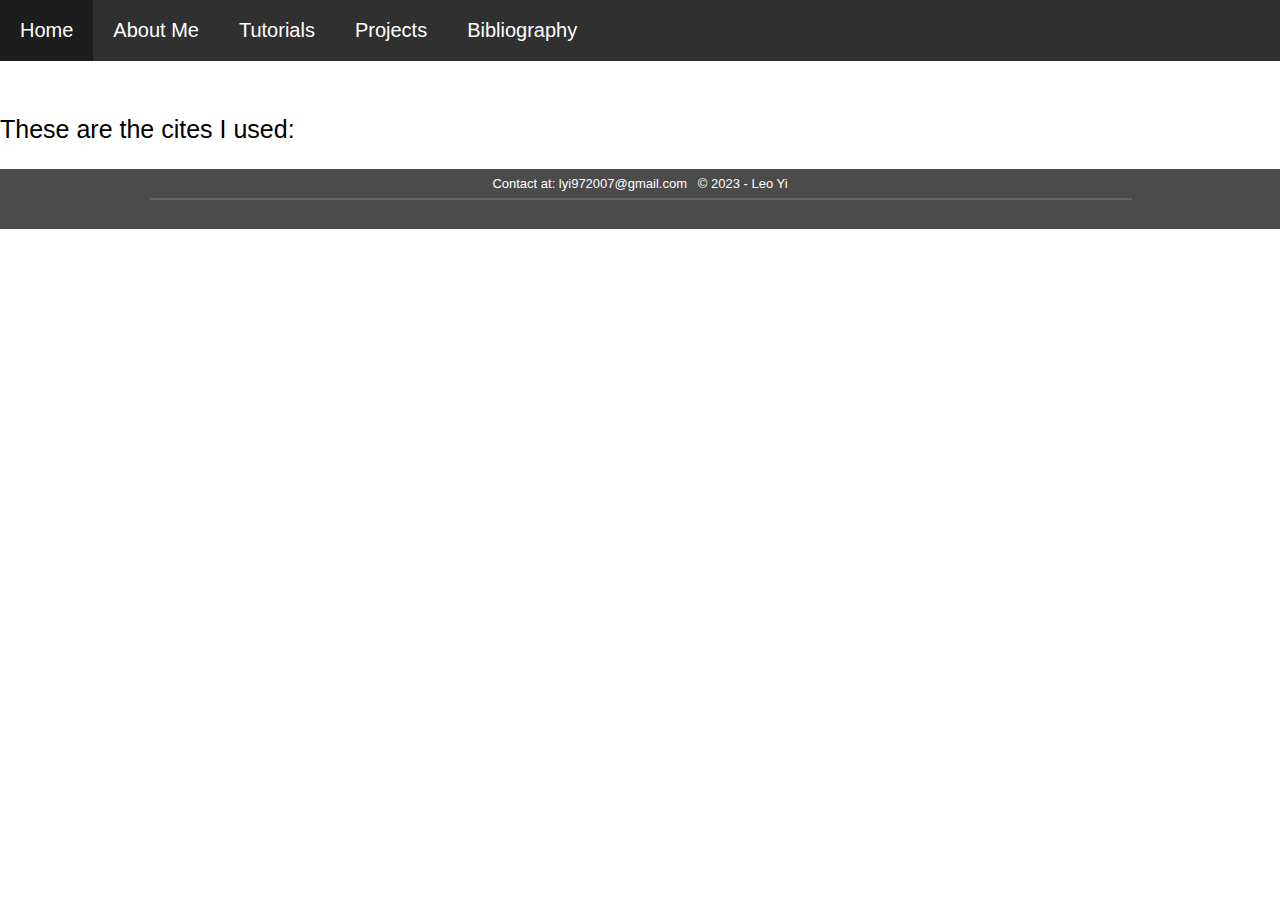
==== Bibliography.html @ 7c9c6634 "upload files" ====
<!DOCTYPE html>
<head>
    <meta charset="utf-8"> 
    <meta name="viewport" content="width=device-width, initial-scale=1.0">
    <title>Leo Yi's Portfolio | About Me</title>

    <link rel="stylesheet" href="AboutMe.css">
    <script src="AboutMe.js"></script>

</head>
<body>
    <div class="navbar">
        <a href="Portfolio.html">Home</a>
        <a href="AboutMe.html">About Me</a>
        <a href="Tutorials.html">Tutorials</a>
        <a href="Projects.html">Projects</a>
        <a href="Bibliography.html">Bibliography</a>
    </div>
    <br>

    <p>These are the cites I used: </p>
    
    <div id="footer">
        <div id="credits">
            Contact at: lyi972007@gmail.com &nbsp;
            © 2023 - Leo Yi
        </div>
        <div id="outerline"><div id="innerline"></div></div>
    </div>
</body>
---- AboutMe.css ----
body{ /* css for body */
    font-size: 25px;
    margin: 0px;
    font-family:sans-serif;
  }
  
  li{/* css for general list items*/    
    float: left;
  }

  .navbar {
    overflow: hidden;
    background-color: #303030;
  }
  
  .navbar a {
    float: left;
    font-size: 20px;
    color: white;
    text-align: center;
    padding: 19px 20px;
    text-decoration: none;
  }
  
  .navbar a:hover{
    background-color: #1d1d1d;;
  }
  
  #logopic{ /* css for the logo picture */
    width: 100px;
    height: 75px;
    margin: -30px -25px;
  }

  #main{
    margin-left: 5px;
    padding: 20px;
  }
  
  #homepage{/* css for the homepage button in the nav bar */
    background-color: rgb(11, 52, 105);
  }
  #footer{
    border: none; /*  rgb(11, 52, 105); rgb(75, 75, 75);*/
    background-color: rgb(75, 75, 75);
    width: 100%;
    height: 60px;
    bottom: 0px;
    position: bottom;
  }
  
  #credits{
    padding: 7px 0px;
    color: white;
    font-size: 13px;
    text-align: center;
  }
  
  #innerline{
    border: 1px solid rgb(100, 100, 100);
    width: 100%;
  }
  
  #outerline{
    padding: 0px 150px;
  }
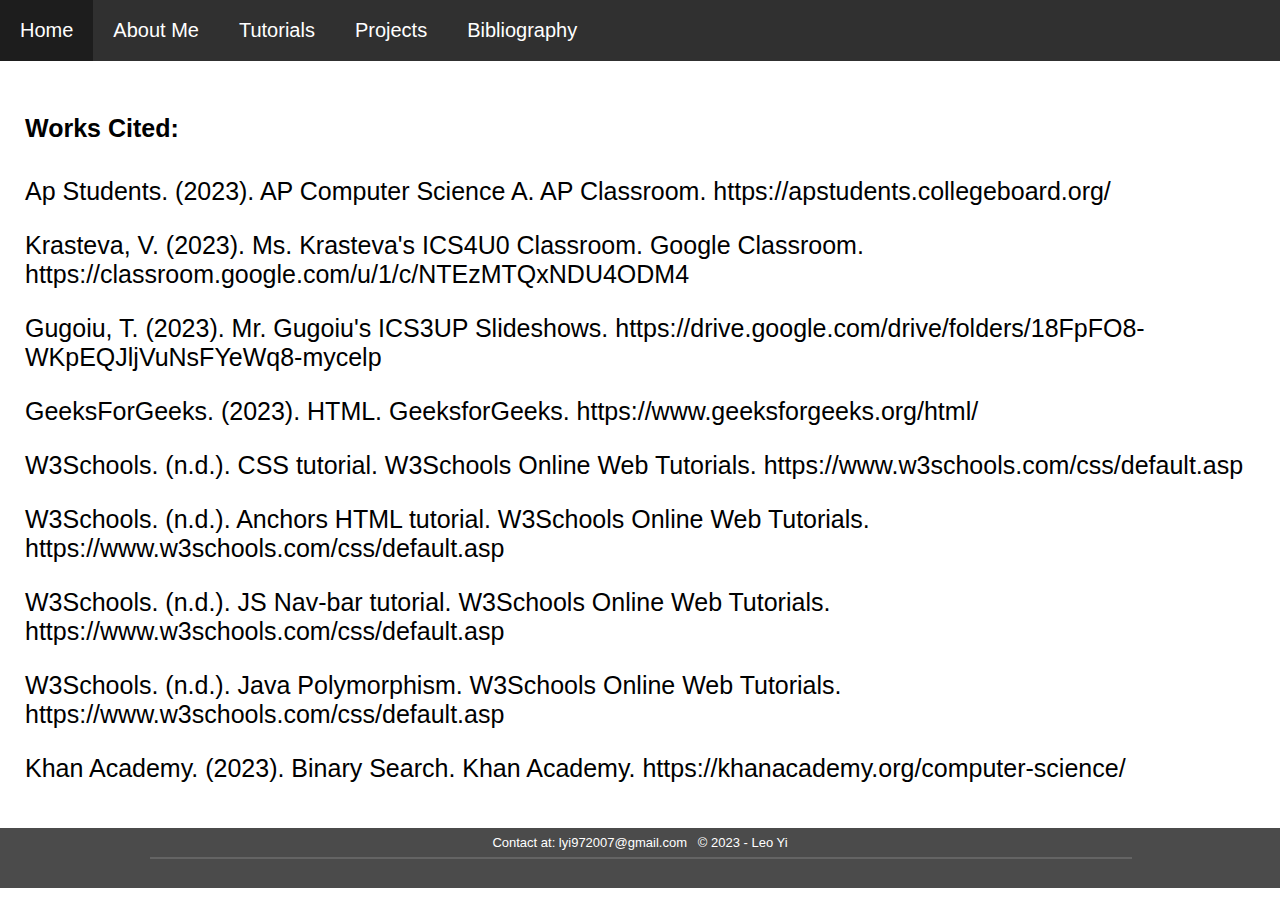
==== commit 359cf88d: "formatting and editting" ====
--- a/Bibliography.html
+++ b/Bibliography.html
@@ -16,10 +16,18 @@
         <a href="Projects.html">Projects</a>
         <a href="Bibliography.html">Bibliography</a>
     </div>
-    <br>
-
-    <p>These are the cites I used: </p>
-    
+    <div id="main">
+        <h4>Works Cited: </h4>
+        <p>Ap Students. (2023). AP Computer Science A. AP Classroom. https://apstudents.collegeboard.org/</p>
+        <p>Krasteva, V. (2023). Ms. Krasteva's ICS4U0 Classroom. Google Classroom. https://classroom.google.com/u/1/c/NTEzMTQxNDU4ODM4</p>
+        <p>Gugoiu, T. (2023). Mr. Gugoiu's ICS3UP Slideshows. https://drive.google.com/drive/folders/18FpFO8-WKpEQJljVuNsFYeWq8-mycelp</p>
+        <p>GeeksForGeeks. (2023). HTML. GeeksforGeeks. https://www.geeksforgeeks.org/html/</p>
+        <p>W3Schools. (n.d.). CSS tutorial. W3Schools Online Web Tutorials. https://www.w3schools.com/css/default.asp</p>
+        <p>W3Schools. (n.d.). Anchors HTML tutorial. W3Schools Online Web Tutorials. https://www.w3schools.com/css/default.asp</p>
+        <p>W3Schools. (n.d.). JS Nav-bar tutorial. W3Schools Online Web Tutorials. https://www.w3schools.com/css/default.asp</p>
+        <p>W3Schools. (n.d.). Java Polymorphism. W3Schools Online Web Tutorials. https://www.w3schools.com/css/default.asp</p>
+        <p>Khan Academy. (2023). Binary Search. Khan Academy. https://khanacademy.org/computer-science/</p>
+    </div>
     <div id="footer">
         <div id="credits">
             Contact at: lyi972007@gmail.com &nbsp;
--- a/AboutMe.css
+++ b/AboutMe.css
@@ -40,6 +40,7 @@
   #homepage{/* css for the homepage button in the nav bar */
     background-color: rgb(11, 52, 105);
   }
+  
   #footer{
     border: none; /*  rgb(11, 52, 105); rgb(75, 75, 75);*/
     background-color: rgb(75, 75, 75);
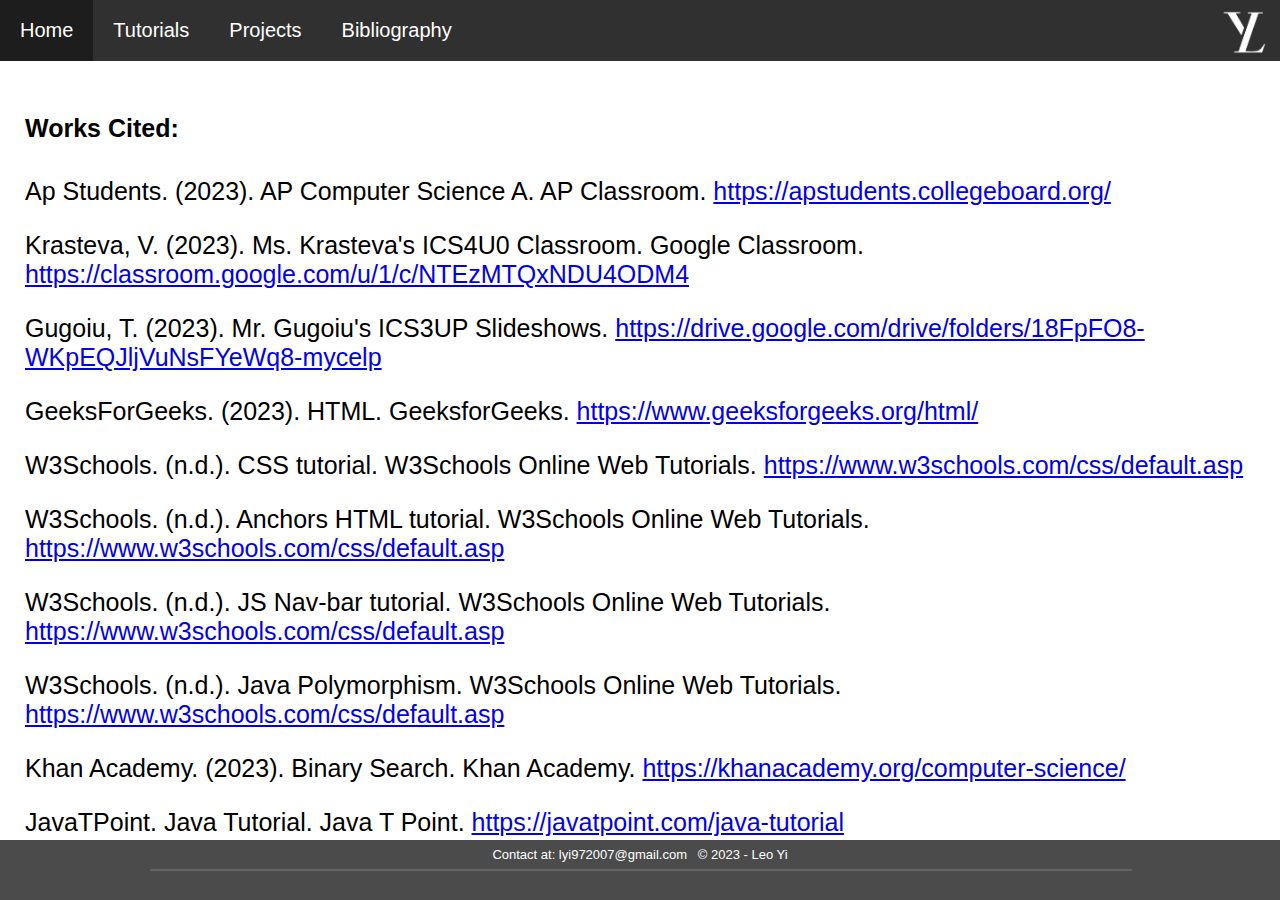
==== commit e9365605: "updated formatting and added more details" ====
--- a/Bibliography.html
+++ b/Bibliography.html
@@ -2,31 +2,31 @@
 <head>
     <meta charset="utf-8"> 
     <meta name="viewport" content="width=device-width, initial-scale=1.0">
-    <title>Leo Yi's Portfolio | About Me</title>
+    <title>Leo Yi's Portfolio | Bibliography</title>
 
-    <link rel="stylesheet" href="AboutMe.css">
-    <script src="AboutMe.js"></script>
+    <link rel="stylesheet" href="css/Bibliography.css">
 
 </head>
 <body>
     <div class="navbar">
         <a href="Portfolio.html">Home</a>
-        <a href="AboutMe.html">About Me</a>
         <a href="Tutorials.html">Tutorials</a>
         <a href="Projects.html">Projects</a>
         <a href="Bibliography.html">Bibliography</a>
+        <img src="img/logo.png" alt="Logo Image" class="logo">
     </div>
     <div id="main">
         <h4>Works Cited: </h4>
-        <p>Ap Students. (2023). AP Computer Science A. AP Classroom. https://apstudents.collegeboard.org/</p>
-        <p>Krasteva, V. (2023). Ms. Krasteva's ICS4U0 Classroom. Google Classroom. https://classroom.google.com/u/1/c/NTEzMTQxNDU4ODM4</p>
-        <p>Gugoiu, T. (2023). Mr. Gugoiu's ICS3UP Slideshows. https://drive.google.com/drive/folders/18FpFO8-WKpEQJljVuNsFYeWq8-mycelp</p>
-        <p>GeeksForGeeks. (2023). HTML. GeeksforGeeks. https://www.geeksforgeeks.org/html/</p>
-        <p>W3Schools. (n.d.). CSS tutorial. W3Schools Online Web Tutorials. https://www.w3schools.com/css/default.asp</p>
-        <p>W3Schools. (n.d.). Anchors HTML tutorial. W3Schools Online Web Tutorials. https://www.w3schools.com/css/default.asp</p>
-        <p>W3Schools. (n.d.). JS Nav-bar tutorial. W3Schools Online Web Tutorials. https://www.w3schools.com/css/default.asp</p>
-        <p>W3Schools. (n.d.). Java Polymorphism. W3Schools Online Web Tutorials. https://www.w3schools.com/css/default.asp</p>
-        <p>Khan Academy. (2023). Binary Search. Khan Academy. https://khanacademy.org/computer-science/</p>
+        <p>Ap Students. (2023). AP Computer Science A. AP Classroom. <a href="https://apstudents.collegeboard.org/" target="_blank" rel="noopener noreferrer">https://apstudents.collegeboard.org/</a></p>
+        <p>Krasteva, V. (2023). Ms. Krasteva's ICS4U0 Classroom. Google Classroom. <a href="https://classroom.google.com/u/1/c/NTEzMTQxNDU4ODM4" target="_blank" rel="noopener noreferrer">https://classroom.google.com/u/1/c/NTEzMTQxNDU4ODM4</a></p>
+        <p>Gugoiu, T. (2023). Mr. Gugoiu's ICS3UP Slideshows. <a href="https://drive.google.com/drive/folders/18FpFO8-WKpEQJljVuNsFYeWq8-mycelp" target="_blank" rel="noopener noreferrer">https://drive.google.com/drive/folders/18FpFO8-WKpEQJljVuNsFYeWq8-mycelp</a></p>
+        <p>GeeksForGeeks. (2023). HTML. GeeksforGeeks. <a href="https://www.geeksforgeeks.org/html/" target="_blank" rel="noopener noreferrer">https://www.geeksforgeeks.org/html/</a></p>
+        <p>W3Schools. (n.d.). CSS tutorial. W3Schools Online Web Tutorials. <a href="https://www.w3schools.com/css/default.asp" target="_blank" rel="noopener noreferrer">https://www.w3schools.com/css/default.asp</a></p>
+        <p>W3Schools. (n.d.). Anchors HTML tutorial. W3Schools Online Web Tutorials. <a href="https://www.w3schools.com/css/default.asp" target="_blank" rel="noopener noreferrer">https://www.w3schools.com/css/default.asp</a></p>
+        <p>W3Schools. (n.d.). JS Nav-bar tutorial. W3Schools Online Web Tutorials. <a href="https://www.w3schools.com/css/default.asp" target="_blank" rel="noopener noreferrer">https://www.w3schools.com/css/default.asp</a></p>
+        <p>W3Schools. (n.d.). Java Polymorphism. W3Schools Online Web Tutorials. <a href="https://www.w3schools.com/css/default.asp" target="_blank" rel="noopener noreferrer">https://www.w3schools.com/css/default.asp</a></p>
+        <p>Khan Academy. (2023). Binary Search. Khan Academy. <a href="https://khanacademy.org/computer-science/">https://khanacademy.org/computer-science/</a></p>
+        <p>JavaTPoint. Java Tutorial. Java T Point. <a href="https://javatpoint.com/java-tutorial" target="_blank" rel="noopener noreferrer">https://javatpoint.com/java-tutorial</a></p>
     </div>
     <div id="footer">
         <div id="credits">
--- a/css/Bibliography.css
+++ b/css/Bibliography.css
@@ -0,0 +1,66 @@
+body{ /* css for body */
+    font-size: 25px;
+    margin: 0px;
+    font-family:sans-serif;
+  }
+  
+  li{/* css for general list items*/    
+    float: left;
+  }
+
+  .navbar {
+    overflow: hidden;
+    background-color: #303030;
+  }
+  
+  .navbar a {
+    float: left;
+    font-size: 20px;
+    color: white;
+    text-align: center;
+    padding: 19px 20px;
+    text-decoration: none;
+  }
+  
+  .navbar a:hover{
+    background-color: #1d1d1d;;
+  }
+  
+  .logo{ /* css for the logo picture */
+    width: 50px;
+    height: 45px;
+    float: right;
+    padding-right: 10px;
+    padding-top: 10px;
+  }
+
+  #main{
+    margin-left: 5px;
+    padding: 20px;
+  }
+
+  #footer{
+    border: none; /*  rgb(11, 52, 105); rgb(75, 75, 75);*/
+    background-color: rgb(75, 75, 75);
+    width: 100%;
+    height: 60px;
+    position: absolute;
+    bottom: 0px;
+    text-align: center;
+  }
+  
+  #credits{
+    padding: 7px 0px;
+    color: white;
+    font-size: 13px;
+    text-align: center;
+  }
+  
+  #innerline{
+    border: 1px solid rgb(100, 100, 100);
+    width: 100%;
+  }
+  
+  #outerline{
+    padding: 0px 150px;
+  }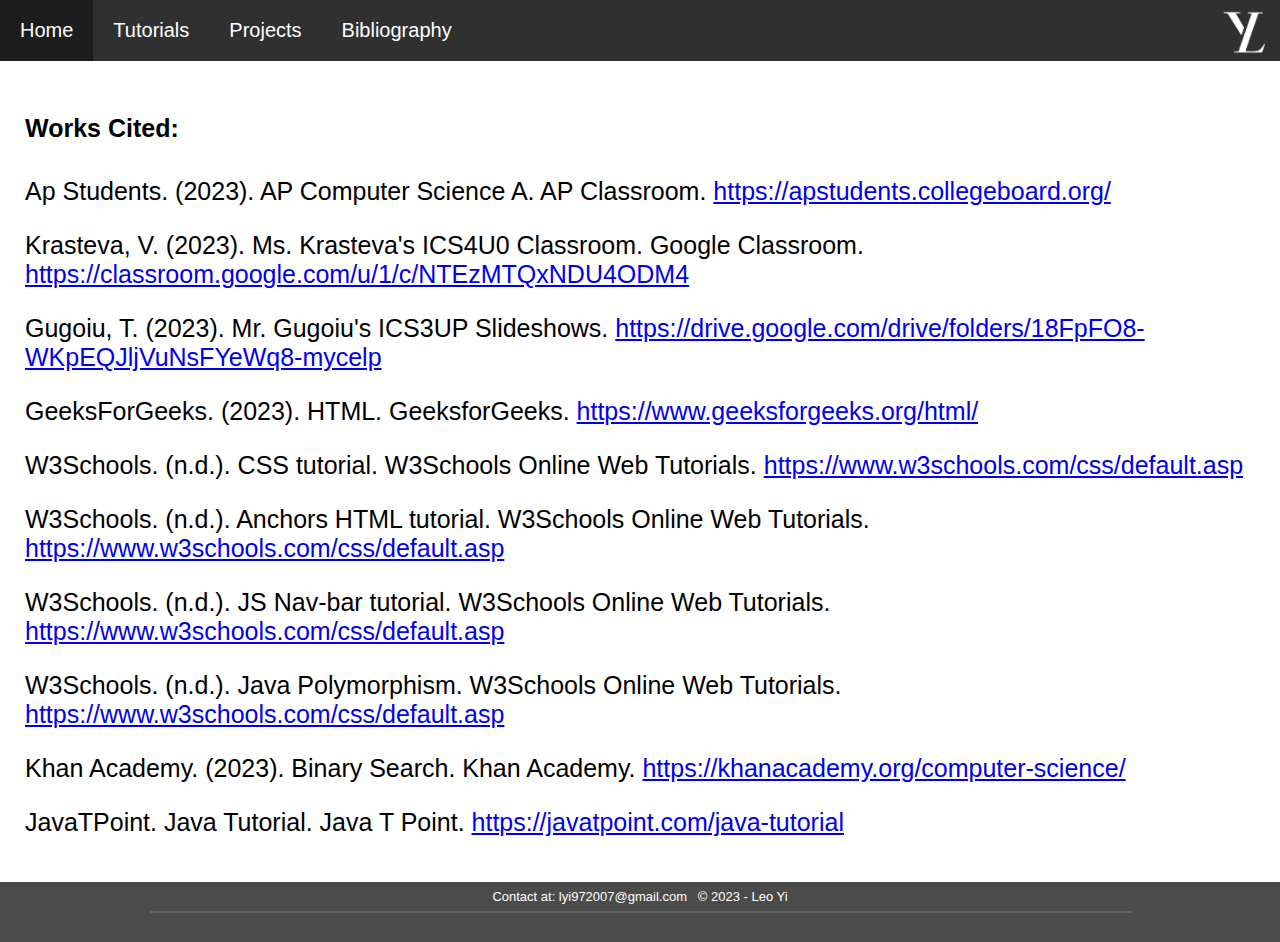
==== commit 8f603829: "updated tutorial" ====
--- a/Bibliography.html
+++ b/Bibliography.html
@@ -26,7 +26,7 @@
         <p>W3Schools. (n.d.). JS Nav-bar tutorial. W3Schools Online Web Tutorials. <a href="https://www.w3schools.com/css/default.asp" target="_blank" rel="noopener noreferrer">https://www.w3schools.com/css/default.asp</a></p>
         <p>W3Schools. (n.d.). Java Polymorphism. W3Schools Online Web Tutorials. <a href="https://www.w3schools.com/css/default.asp" target="_blank" rel="noopener noreferrer">https://www.w3schools.com/css/default.asp</a></p>
         <p>Khan Academy. (2023). Binary Search. Khan Academy. <a href="https://khanacademy.org/computer-science/">https://khanacademy.org/computer-science/</a></p>
-        <p>JavaTPoint. Java Tutorial. Java T Point. <a href="https://javatpoint.com/java-tutorial" target="_blank" rel="noopener noreferrer">https://javatpoint.com/java-tutorial</a></p>
+        <p>JavaTPoint. Java Tutorial. Java T Point. <a href="https://javatpoint.com/java-tutorial" target="_blank" rel="noopener noreferrer">https://javatpoint.com/java-tutorial</a></p>   
     </div>
     <div id="footer">
         <div id="credits">
--- a/css/Bibliography.css
+++ b/css/Bibliography.css
@@ -44,7 +44,7 @@
     background-color: rgb(75, 75, 75);
     width: 100%;
     height: 60px;
-    position: absolute;
+    position: relative;
     bottom: 0px;
     text-align: center;
   }
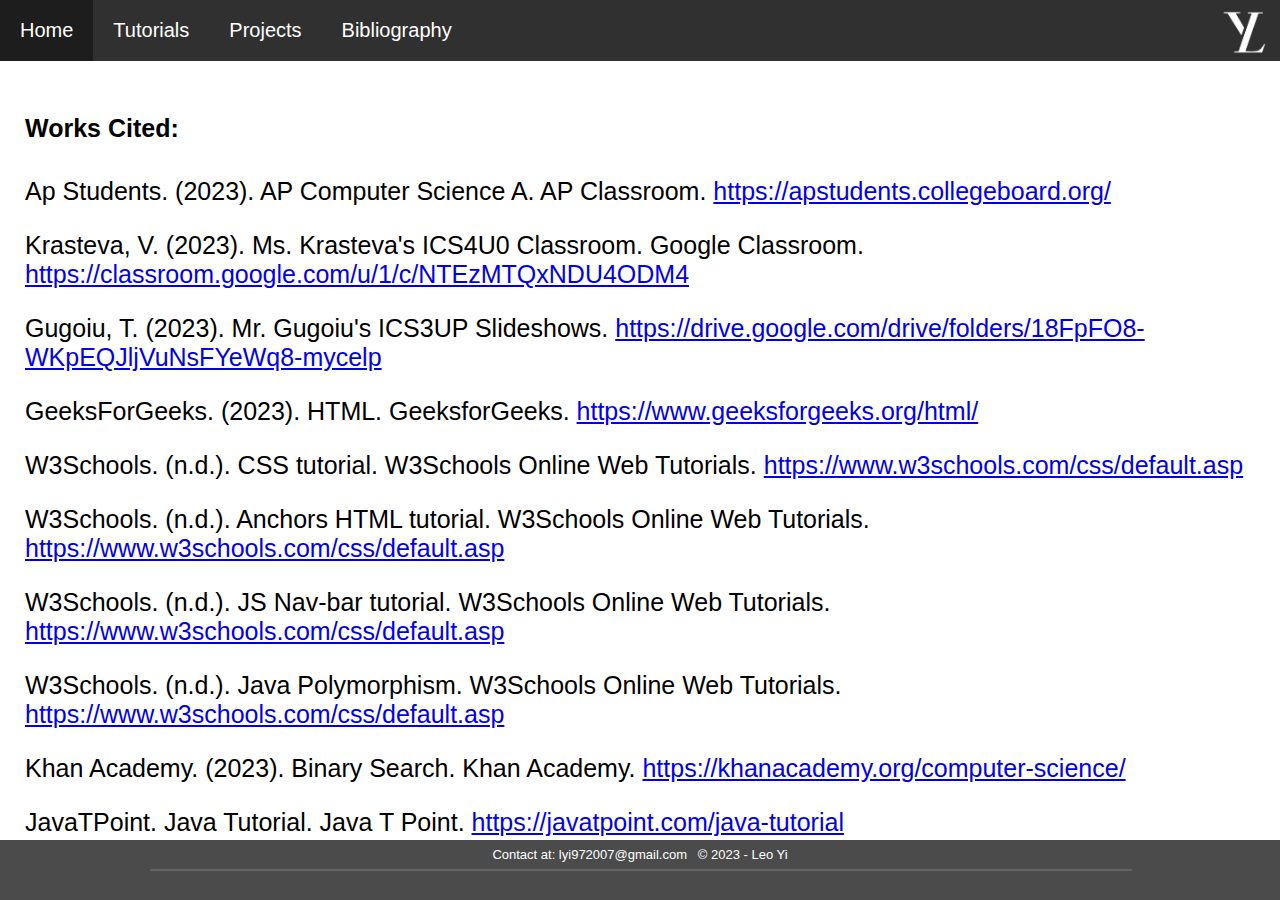
==== commit 62a0f293: "changed to index for pages" ====
--- a/Bibliography.html
+++ b/Bibliography.html
@@ -9,7 +9,7 @@
 </head>
 <body>
     <div class="navbar">
-        <a href="Portfolio.html">Home</a>
+        <a href="index.html">Home</a>
         <a href="Tutorials.html">Tutorials</a>
         <a href="Projects.html">Projects</a>
         <a href="Bibliography.html">Bibliography</a>
--- a/css/Bibliography.css
+++ b/css/Bibliography.css
@@ -44,8 +44,8 @@
     background-color: rgb(75, 75, 75);
     width: 100%;
     height: 60px;
-    position: relative;
-    bottom: 0px;
+    position:absolute;
+    bottom: 0;
     text-align: center;
   }
   
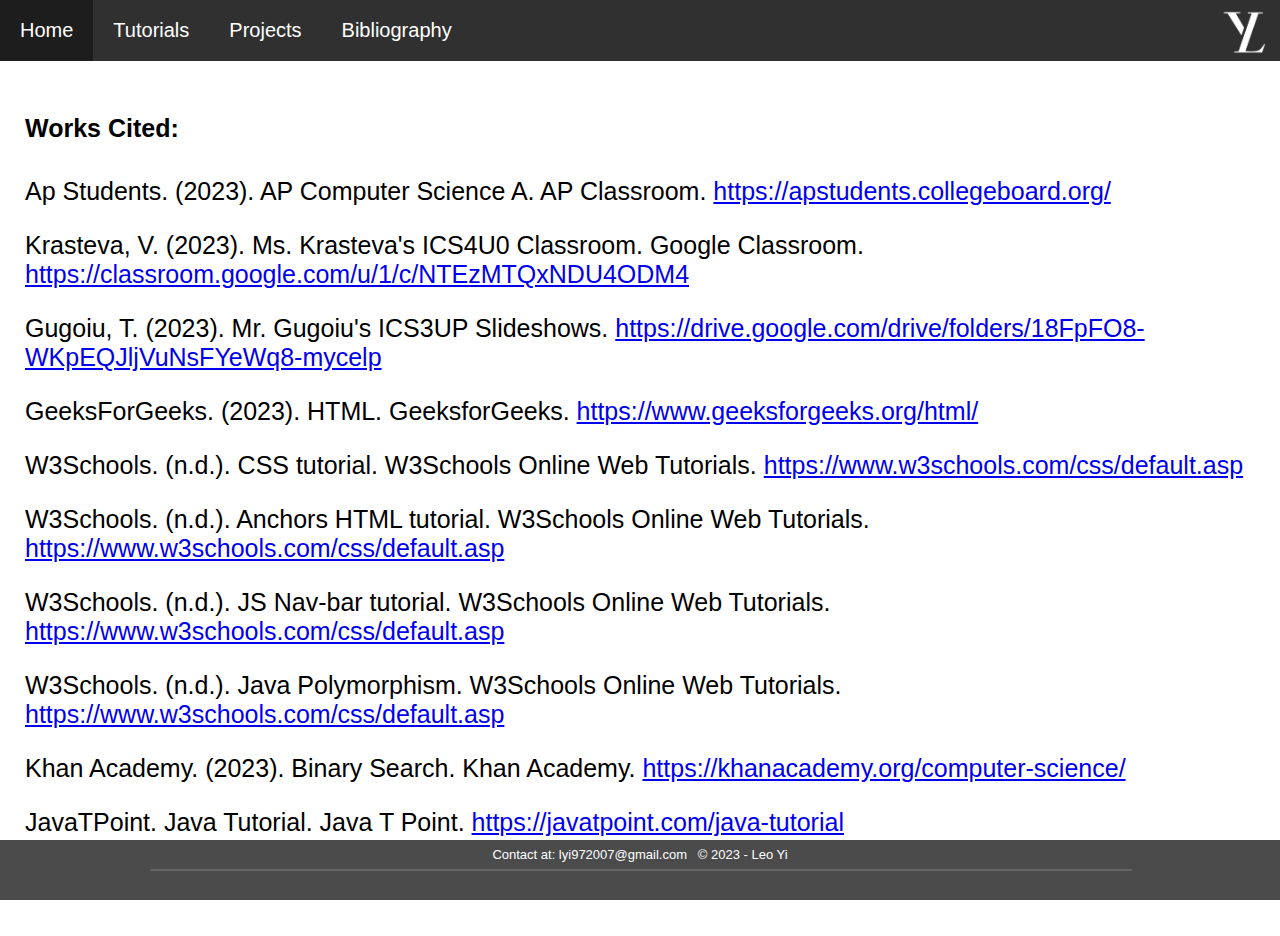
==== commit 4f80c238: "1" ====
--- a/Bibliography.html
+++ b/Bibliography.html
@@ -26,7 +26,8 @@
         <p>W3Schools. (n.d.). JS Nav-bar tutorial. W3Schools Online Web Tutorials. <a href="https://www.w3schools.com/css/default.asp" target="_blank" rel="noopener noreferrer">https://www.w3schools.com/css/default.asp</a></p>
         <p>W3Schools. (n.d.). Java Polymorphism. W3Schools Online Web Tutorials. <a href="https://www.w3schools.com/css/default.asp" target="_blank" rel="noopener noreferrer">https://www.w3schools.com/css/default.asp</a></p>
         <p>Khan Academy. (2023). Binary Search. Khan Academy. <a href="https://khanacademy.org/computer-science/">https://khanacademy.org/computer-science/</a></p>
-        <p>JavaTPoint. Java Tutorial. Java T Point. <a href="https://javatpoint.com/java-tutorial" target="_blank" rel="noopener noreferrer">https://javatpoint.com/java-tutorial</a></p>   
+        <p>JavaTPoint. Java Tutorial. Java T Point. <a href="https://javatpoint.com/java-tutorial" target="_blank" rel="noopener noreferrer">https://javatpoint.com/java-tutorial</a></p>
+        <p>Baeldung. Java Tutorial. Baeldung. <a href="https://www.baeldung.com/java-tutorial" target="_blank" rel="noopener noreferrer">https://www.baeldung.com/java-tutorial</a></p>
     </div>
     <div id="footer">
         <div id="credits">
--- a/css/Bibliography.css
+++ b/css/Bibliography.css
@@ -46,7 +46,6 @@
     height: 60px;
     position:absolute;
     bottom: 0;
-    text-align: center;
   }
   
   #credits{
